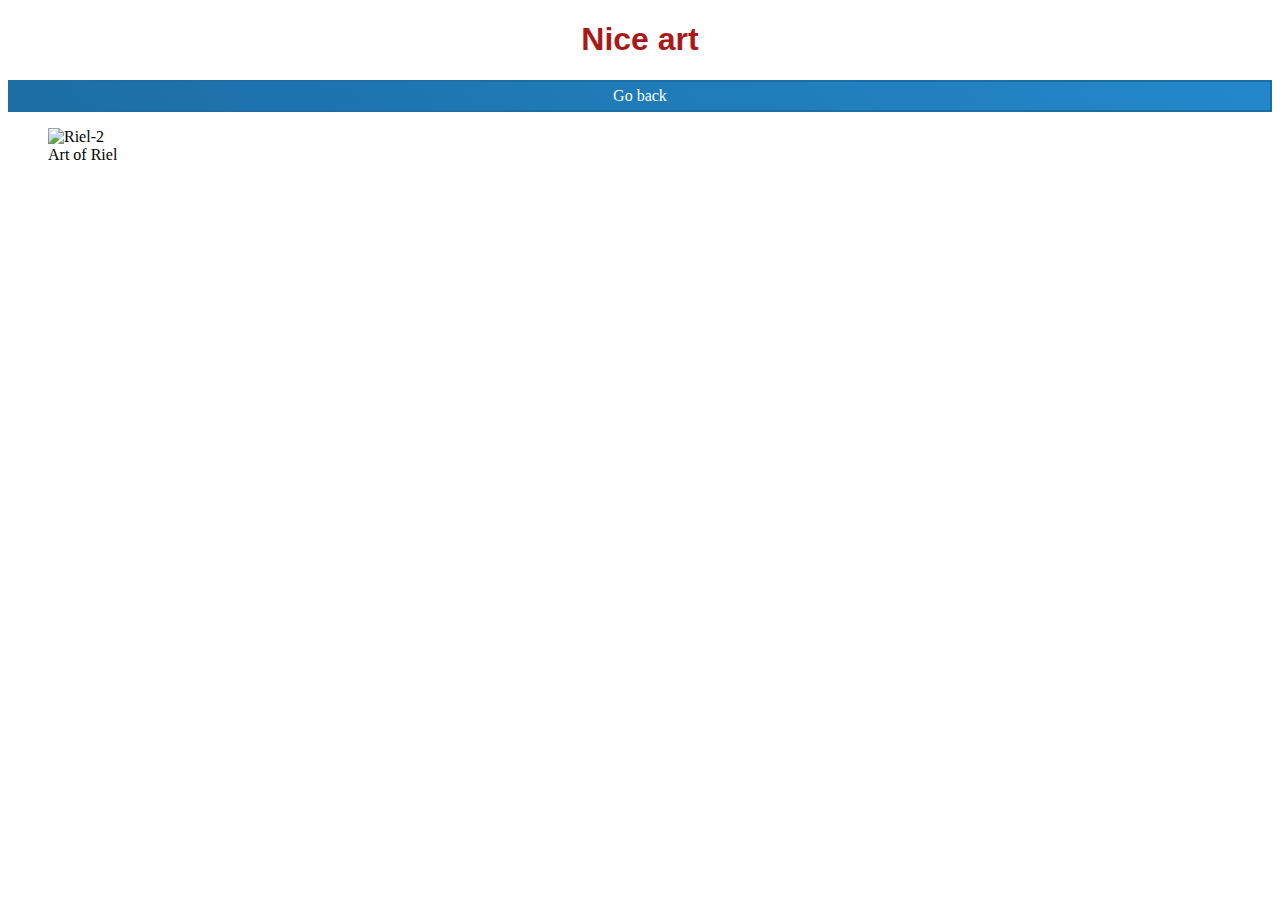
==== page2.html @ 2f702729 "progress" ====
<!DOCTYPE html>
<html>
<head>
<title>Picture page</title>
<link href="./resources/css/index.css" type="text/css" rel="stylesheet">
<script></script>
</head>
<body>
  <h1 id="name">Nice art</h1>
  <button onclick="document.location='index.html'">Go back</button>
  <figure>
    <source media="(min-width:650px)" srcset="media/Riel-2.jpg">
    <img id="riel_picture" src="media/Riel-2.jpg" alt="Riel-2" style="width: 500px;">
    <figcaption>Art of Riel</figcaption>
  </figure>
</body>
</html>
---- resources/css/index.css ----
/* CSS styles */

* {
  box-sizing: border-box;
}

.container {
  width: 100%;
  height: 100vh;
  display: grid;
  grid-template-columns: repeat(12, 1fr);
  grid-template-rows: 100px auto 100px;
  margin: 0 auto;
}

.row {
  display: flex;
  flex-direction: row;
  align-items: flex-start;
  flex-wrap: nowrap;
}

header {
  background-color: lightblue;
  grid-column-start: 1;
  grid-column-end: 13;
}

aside {
  background-color: lightseagreen;
  grid-column-start: 1;
  grid-column-end: 3;
  grid-row-start: 2;
  grid-row-end: 3;
}

main {
  background-color: lightcoral;
  grid-column-start: 3;
  grid-column-end: 13;
  grid-row-start: 2;
  grid-row-end: 3;
}

footer {
  background-color: lightgreen;
  grid-column-start: 1;
  grid-column-end: 13;
}

h1 {
  font-family: Impact, sans-serif;
  color: #CE5937;
}
#name{
  color: #aa1919;
  text-align: center;
}
button{
  color: rgb(255, 255, 255);
  font-size: 16px;
  line-height: 16px;
  padding: 6px;
  font-family: Georgia, serif;
  font-weight: normal;
  text-decoration: none;
  font-style: normal;
  font-variant: normal;
  text-transform: none;
  background-image: linear-gradient(45deg, rgb(28, 110, 164) 0%, rgb(35, 136, 203) 100%, rgb(20, 78, 117) 100%);
  border: 2px solid rgb(28, 110, 164);
  display: inline-block;
  width: 100%;
}
button:hover {
  background: #1C6EA4; 
}
button:active {
  background: #144E75; 
}

select{
  margin: 2px;
}

#champImg{
  width: auto;
  height: auto;
  display: block;
  margin-left: 0;
  margin-right: auto;
  border: 2px solid black;
  border-radius: 5px;
}

#champSelectForm{
  width: 30%;
  float: left;
}

#champStatView {
  width: 30%;
  float: left;
}

@media only screen and (max-width: 750px) {
  #champSelectForm{
    width: 100%;
    float: left;
  }
  #champStatView {
    width: 100%;
    float: left;
  }
}
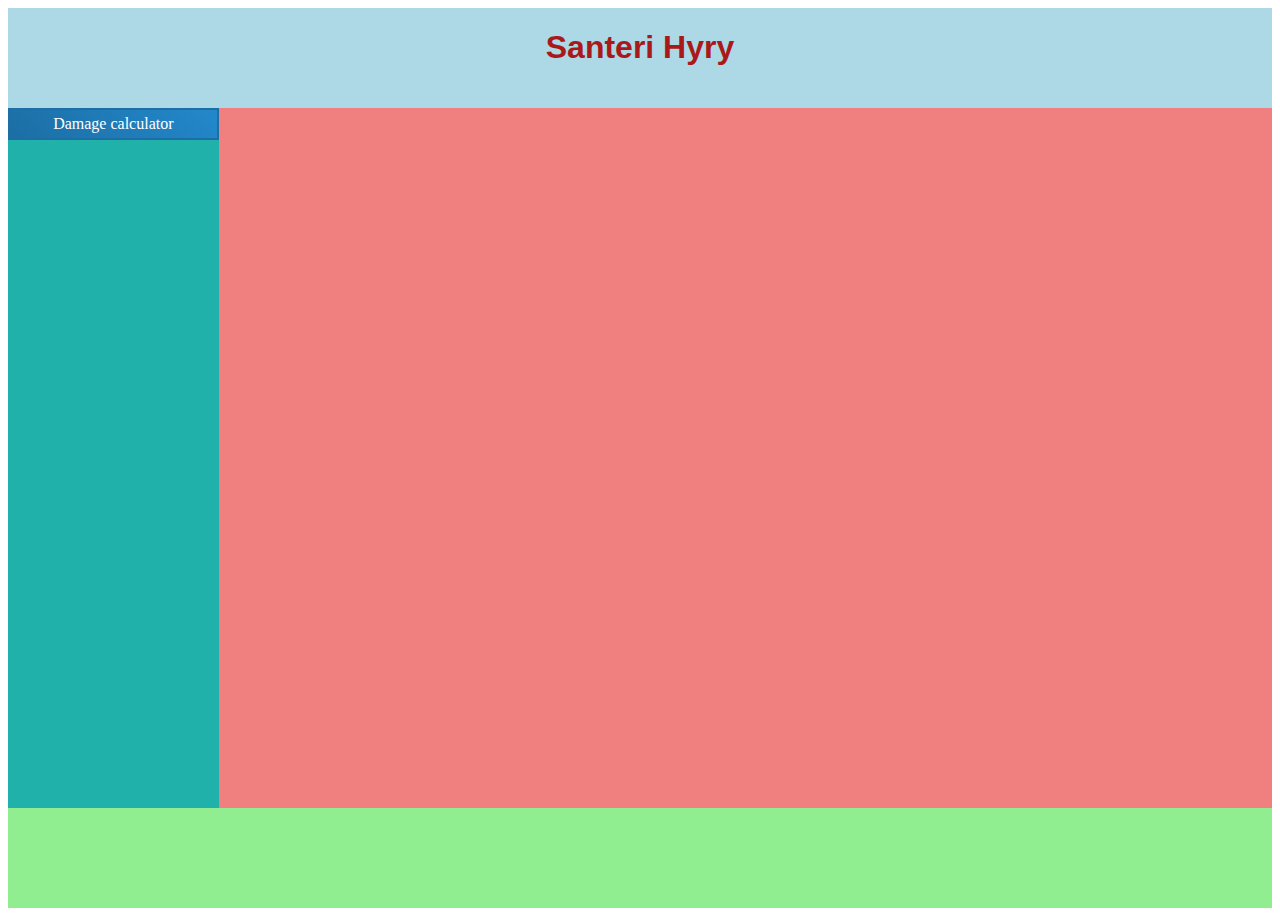
==== commit a5b284b1: "Finishing" ====
--- a/page2.html
+++ b/page2.html
@@ -1,17 +1,30 @@
 <!DOCTYPE html>
 <html>
+
 <head>
-<title>Picture page</title>
-<link href="./resources/css/index.css" type="text/css" rel="stylesheet">
-<script></script>
+  <title>Santeri webpage</title>
+  <link href="./resources/css/index.css" type="text/css" rel="stylesheet">
+
+  <meta name="viewport" content="width=device-width, initial-scale=1.0">
 </head>
+
 <body>
-  <h1 id="name">Nice art</h1>
-  <button onclick="document.location='index.html'">Go back</button>
-  <figure>
-    <source media="(min-width:650px)" srcset="media/Riel-2.jpg">
-    <img id="riel_picture" src="media/Riel-2.jpg" alt="Riel-2" style="width: 500px;">
-    <figcaption>Art of Riel</figcaption>
-  </figure>
+  <div class="container">
+    <header>
+      <h1 id="name">Santeri Hyry</h1>
+    </header>
+    <aside>
+      <button onclick="document.location='index.html'">Damage calculator</button>
+    </aside>
+    <main>
+
+  </main>
+  <footer>
+
+  </footer>
+  </div>
+
+
+
 </body>
 </html>--- a/resources/css/index.css
+++ b/resources/css/index.css
@@ -83,6 +83,15 @@
   margin: 2px;
 }
 
+#results{
+  width: 50%;
+  height: 100%;
+  margin-left: 10px;
+  margin-right: 10px;
+  border: 2px solid black;
+  border-radius: 5px;
+}
+
 #champImg{
   width: auto;
   height: auto;
@@ -93,7 +102,7 @@
   border-radius: 5px;
 }
 
-#champSelectForm{
+.champSelectForm{
   width: 30%;
   float: left;
 }
@@ -103,12 +112,34 @@
   float: left;
 }
 
+.addItemButton{
+  width: 100%;
+  float: left;
+  color: #aa1919;
+}
+
+table {
+  font-family: arial, sans-serif;
+  border-collapse: collapse;
+  width: 100%;
+}
+
+td, th {
+  border: 1px solid #dddddd;
+  text-align: left;
+  padding: 8px;
+}
+
+tr:nth-child(even) {
+  background-color: #dddddd;
+}
+
 @media only screen and (max-width: 750px) {
-  #champSelectForm{
+  .champSelectForm{
     width: 100%;
     float: left;
   }
-  #champStatView {
+  .champStatView {
     width: 100%;
     float: left;
   }
